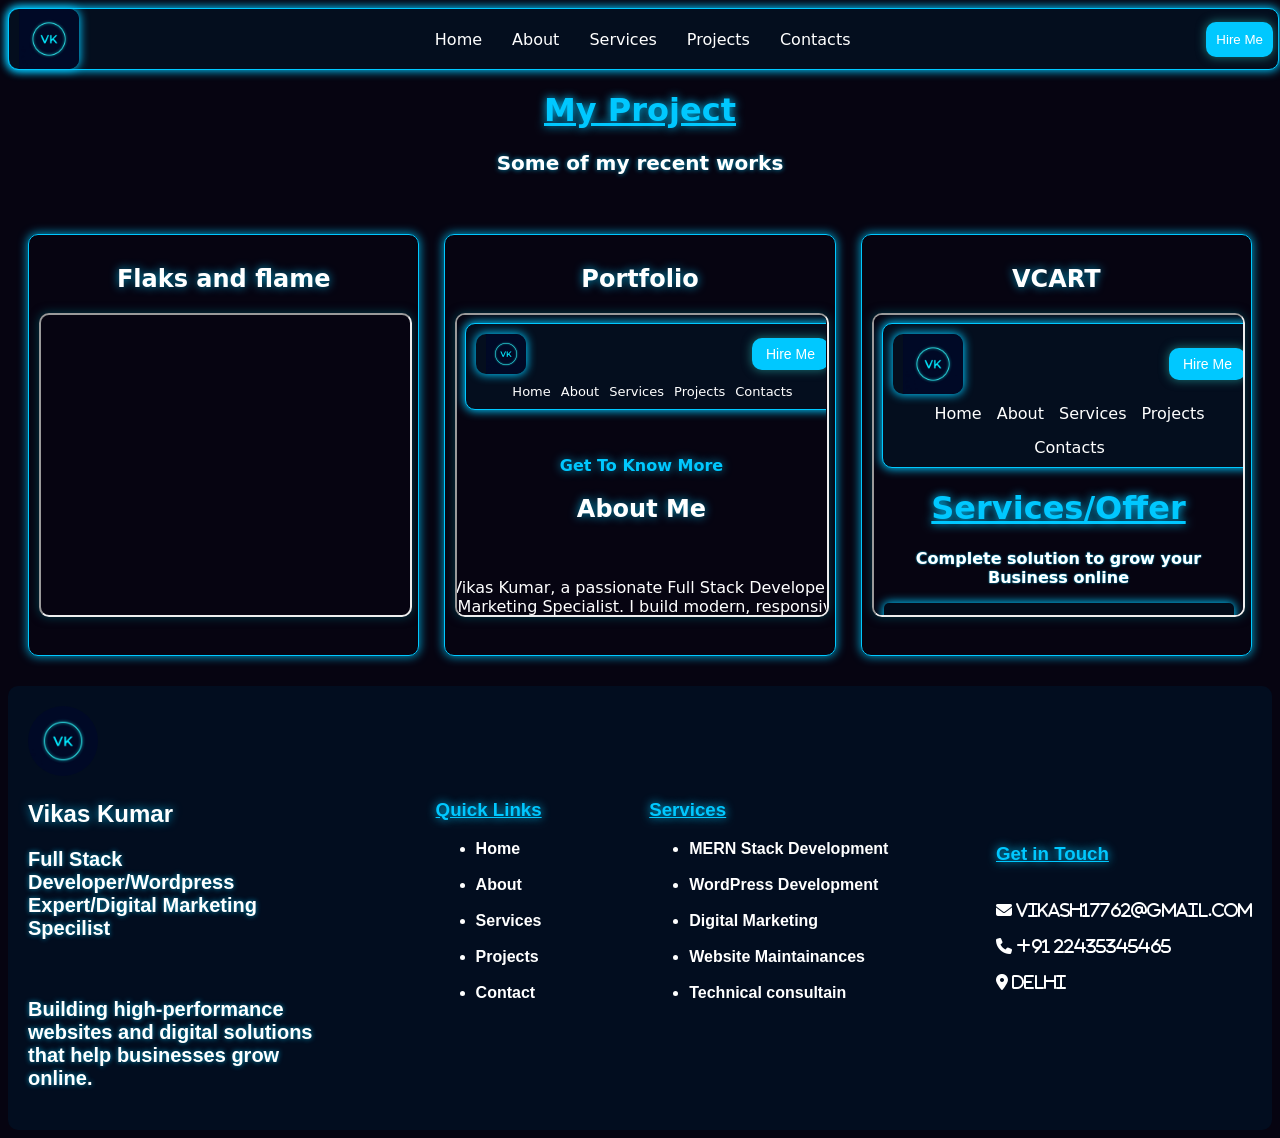
==== project.html @ 4cd3427f "Add files via upload" ====
<!doctype html>
<html>
  <head>
    <link
      rel="stylesheet"
      href="https://cdnjs.cloudflare.com/ajax/libs/font-awesome/6.6.0/css/all.min.css"
    />
    <title>PROJECTS</title>
    <link rel="icon" href="logo.png" />
    <link rel="stylesheet" href="project.css" />
  </head>
  <body>
    <header>
      <img
        src="logo.png"
        style="width: 60px; height: 60px; border: #00c8ff"
      /><br />

      <nav>
        <a href="index.html">Home</a>
        <a href="about.html">About</a>
        <a href="service.html">Services</a>
        <a href="project.html">Projects</a>
        <a href="contact.html">Contacts</a>
      </nav>
      <br />
      <a href="contact.html"><button>Hire Me</button></a>
    </header>

    <!---------------------------projest----------------------->

    <div class="h1">
      <h1>My Project</h1>
      <p>Some of my recent works</p>
    </div>
    <br />
    <div class="projects">
      <div class="set">
        <h2>Flaks and flame</h2>
        <iframe src="https://vikas17762.github.io/restaurant-web/"></iframe>
      </div>

      <div class="set">
        <h2>Portfolio</h2>
        <iframe src="about.html"></iframe>
      </div>

      <div class="set">
        <h2>VCART</h2>
        <iframe src="service.html"></iframe>
      </div>
    </div>

    <!---------------------------projest end----------------------->

    <div class="footercontainer">
      <div class="footerleft">
        <img src="logo.png" alt="" /><br />
        <h2>Vikas Kumar</h2>
        <p>Full Stack Developer/Wordpress Expert/Digital Marketing Specilist</p>
        <br />
        <p>
          Building high-performance websites and digital solutions that help
          businesses grow online.
        </p>
      </div>

      <div class="centerleft">
        <h3>Quick Links</h3>
        <ul>
          <li><a href="index.html">Home</a></li>
          <br />
          <li><a href="about.html">About</a></li>
          <br />
          <li><a href="service.html">Services</a></li>
          <br />
          <li><a href="project.html">Projects</a></li>
          <br />
          <li><a href="contact.html">Contact</a></li>
          <br />
        </ul>
      </div>

      <div class="centerright">
        <h3>Services</h3>
        <ul>
          <li>MERN Stack Development</li>
          <br />
          <li>WordPress Development</li>
          <br />
          <li>Digital Marketing</li>
          <br />
          <li>Website Maintainances</li>
          <br />
          <li>Technical consultain</li>
          <br />
        </ul>
      </div>
      <div class="footerright">
        <h3>Get in Touch</h3>
        <br />
        <i class="fas fa-envelope"> vikash17762@gmail.com</i><br />
        <br />
        <i class="fas fa-phone"> +91 22435345465</i><br />
        <br />
        <i class="fas fa-location-dot"> Delhi</i><br />

        <div class="footericon">
          <i class="bi bi-linkedin"></i>
          <i class="bi bi-instagram"></i>
          <i class="bi bi-twitter-x"></i>
          <i class="bi bi-github"></i>
        </div>
      </div>
    </div>
  </body>
</html>
---- project.css ----
header {
  display: flex;
  justify-content: space-between;
  background-color: #040e1e;
  border: 0.5px solid #00c8ff;
  width: 100%;
  border-radius: 10px;
  align-items: center;
  padding-right: 5px;
  box-shadow: 0px 0px 10px 1px #00c8ff;
}
header img {
  width: 50px;
  height: 50px;
  border-radius: 10px;
  padding-left: 10px;
  box-shadow: 0px 0px 10px 1px #00c8ff;
}
nav {
  display: flex;
  gap: 30px;
  font-weight: 500;
}
nav a {
  color: white;
  font-weight: 500px;
  text-decoration-line: none;
}
nav a:hover {
  color: #00c8ff;
  text-decoration-line: underline;
  text-shadow: 0px 0px 10px #00c8ff;
}
button {
  color: white;

  background-color: #00c8ff;
  border-radius: 10px;
  padding: 10px;
  border: 0px;
  font-weight: 500;
  box-shadow: 0px 0px 10px 1px #17686c;
  transition-property: all;
  transition-duration: 0.1s;
  transition-delay: 0s;
}
button:hover {
  background-color: #0b2142;
  color: #00c8ff;
  text-decoration-line: underline;
  transform: scale(1.05);
  box-shadow: 0px 0px 10px 1px #00c8ff;
  cursor: pointer;
}

/*=====================HEADER END=======================*/

body {
  background-color: rgb(6, 4, 17);
  color: white;
  font-family:
    system-ui,
    -apple-system,
    BlinkMacSystemFont,
    "Segoe UI",
    sans-serif;
}
.h1 {
  text-align: center;
}

.projects {
  display: flex;
  justify-content: space-around;
  gap: 25px;
  margin: 20px;
  align-items: center;
}
.set {
  width: 100%;
  height: 400px;
  border: 1px solid #00c8ff;
  border-radius: 10px;
  text-align: center;
  transition-property: all;
  transition-duration: 0.5s;
  transition-delay: 0s;
  box-shadow: 0px 0px 10px 1px #0095bf;
  overflow: hidden;
  padding: 10px;
}
iframe {
  height: 300px;
  width: 100%;
  border-radius: 10px;
  box-shadow: 0px 0px 10px 1px #013341;
}
.set:hover {
  transform: scale(1.05);
  box-shadow: 0px 0px 10px 0.5px #00c8ff;
  cursor: pointer;
  text-decoration-line: underline;
}

h1 {
  text-decoration: underline;
  text-shadow: 0px 0px 10px #00c8ff;
  color: #00c8ff;
}
h2 {
  font-weight: 800;
  text-shadow: 0px 0px 10px #0095bf;
  color: white;
}
p {
  font-size: 20px;
  font-weight: 600;
  text-shadow: 0px 0px 5px #0095bf;
}

/*==================PROJECTS END==================*/

.footercontainer {
  display: flex;
  align-items: center;
  gap: 20px;
  justify-content: space-between;
  padding: 20px;
  color: white;
  background-color: #020d1f;
  font-family: Arial, Helvetica, sans-serif;
  font-weight: 700;
  margin-top: 30px;
  border-radius: 10px;
  transition-property: all;
  transition-duration: 0.5s;
  transition-delay: 0s;
}
.footerleft {
  width: 300px;
}
.footerleft img {
  height: 70px;
  width: 70px;
  border-radius: 100%;
}

.footercontainer h3 {
  text-decoration: underline;
  text-shadow: 0px 0px 10px #00c8ff;
  color: #00c8ff;
  transition-property: all;
  transition-duration: 0.5s;
  transition-delay: 0s;
}
.footercontainer h3:hover {
  scale: 1.05;
}
.footercontainer li:hover {
  text-decoration: underline;
  text-shadow: 0px 0px 10px #00c8ff;
  cursor: pointer;
}
.centerleft a,
.centerright a {
  color: white;
  text-decoration-line: none;
}

/* ============================================================
               RESPONSIVE STYLES — everything below is NEW.
               All desktop rules above are untouched. These only kick in
               on screens at/below the widths listed, so desktop is safe.
               ============================================================ */

@media (max-width: 1024px) {
  .projects {
    flex-direction: column;
    align-items: center;
  }
  .set {
    width: 90%;
    max-width: 500px;
    height: auto;
    padding-bottom: 15px;
  }
}

@media (max-width: 768px) {
  header {
    flex-wrap: wrap;
    padding: 10px;
  }
  header img {
    width: 40px;
    height: 40px;
  }
  nav {
    width: 100%;
    justify-content: center;
    flex-wrap: wrap;
    gap: 15px;
    order: 3;
    margin-top: 10px;
  }
  button {
    padding: 8px 14px;
    font-size: 14px;
  }
  .footercontainer {
    flex-direction: column;
    text-align: center;
    gap: 15px;
  }
  .footerleft {
    width: 100%;
  }
}

@media (max-width: 480px) {
  .set {
    width: 100%;
  }
  iframe {
    height: 200px;
  }
  p {
    font-size: 16px;
  }
}
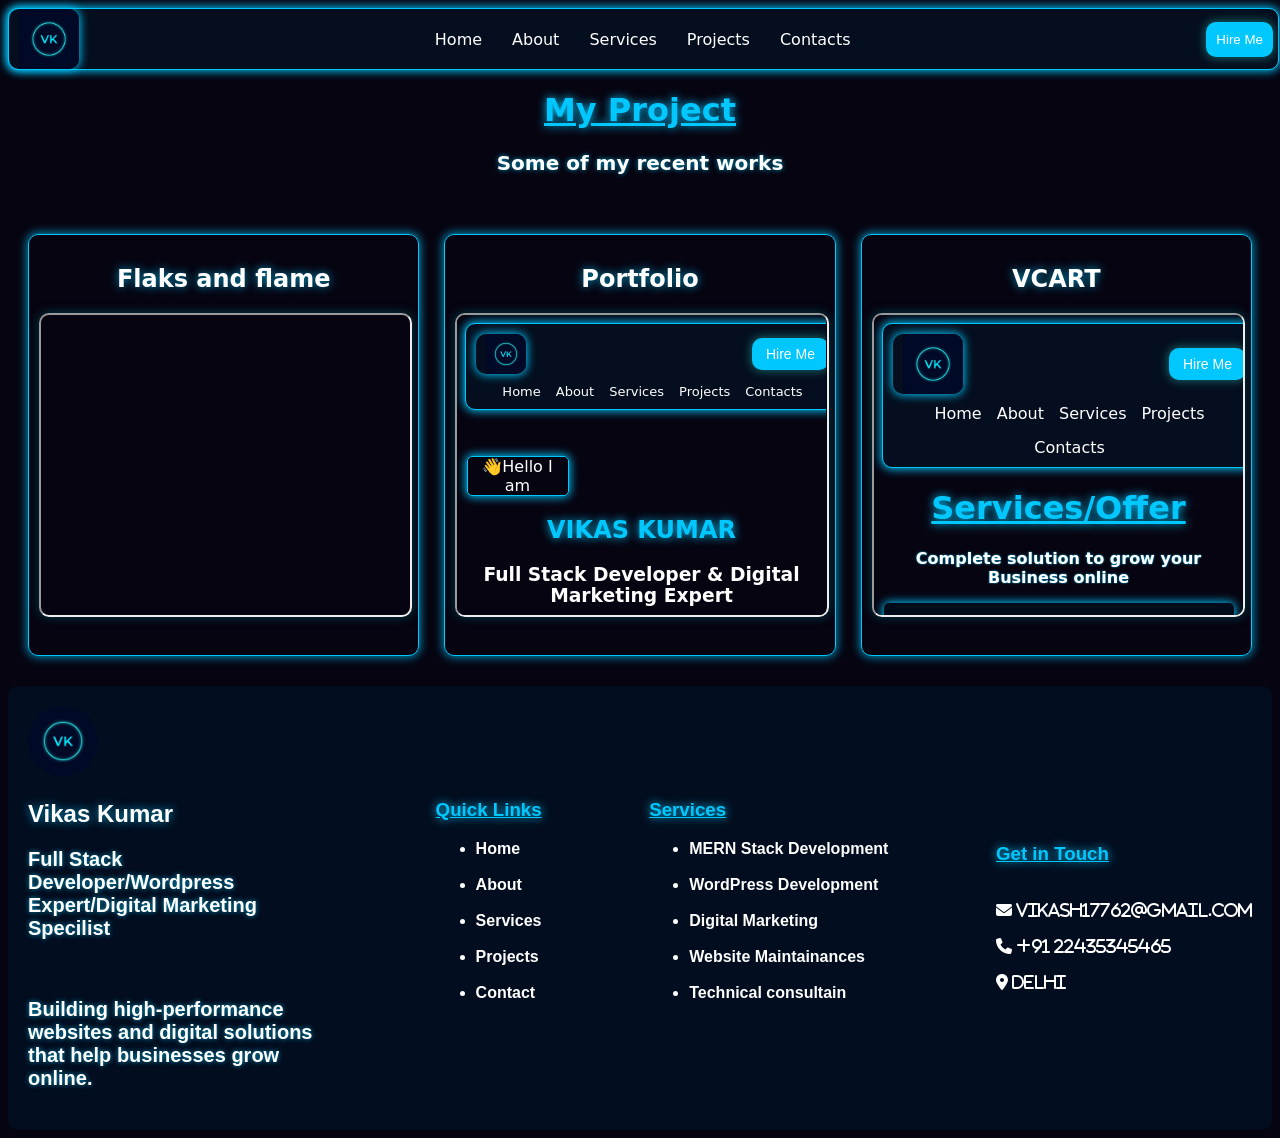
==== commit aa7dcac8: "Fix project links in project.html Updated project links in the HTML file to point to the correct por" ====
--- a/project.html
+++ b/project.html
@@ -42,7 +42,7 @@
 
       <div class="set">
         <h2>Portfolio</h2>
-        <iframe src="about.html"></iframe>
+        <iframe src="https://vikas17762.github.io/vikas_portfolio/"></iframe>
       </div>
 
       <div class="set">
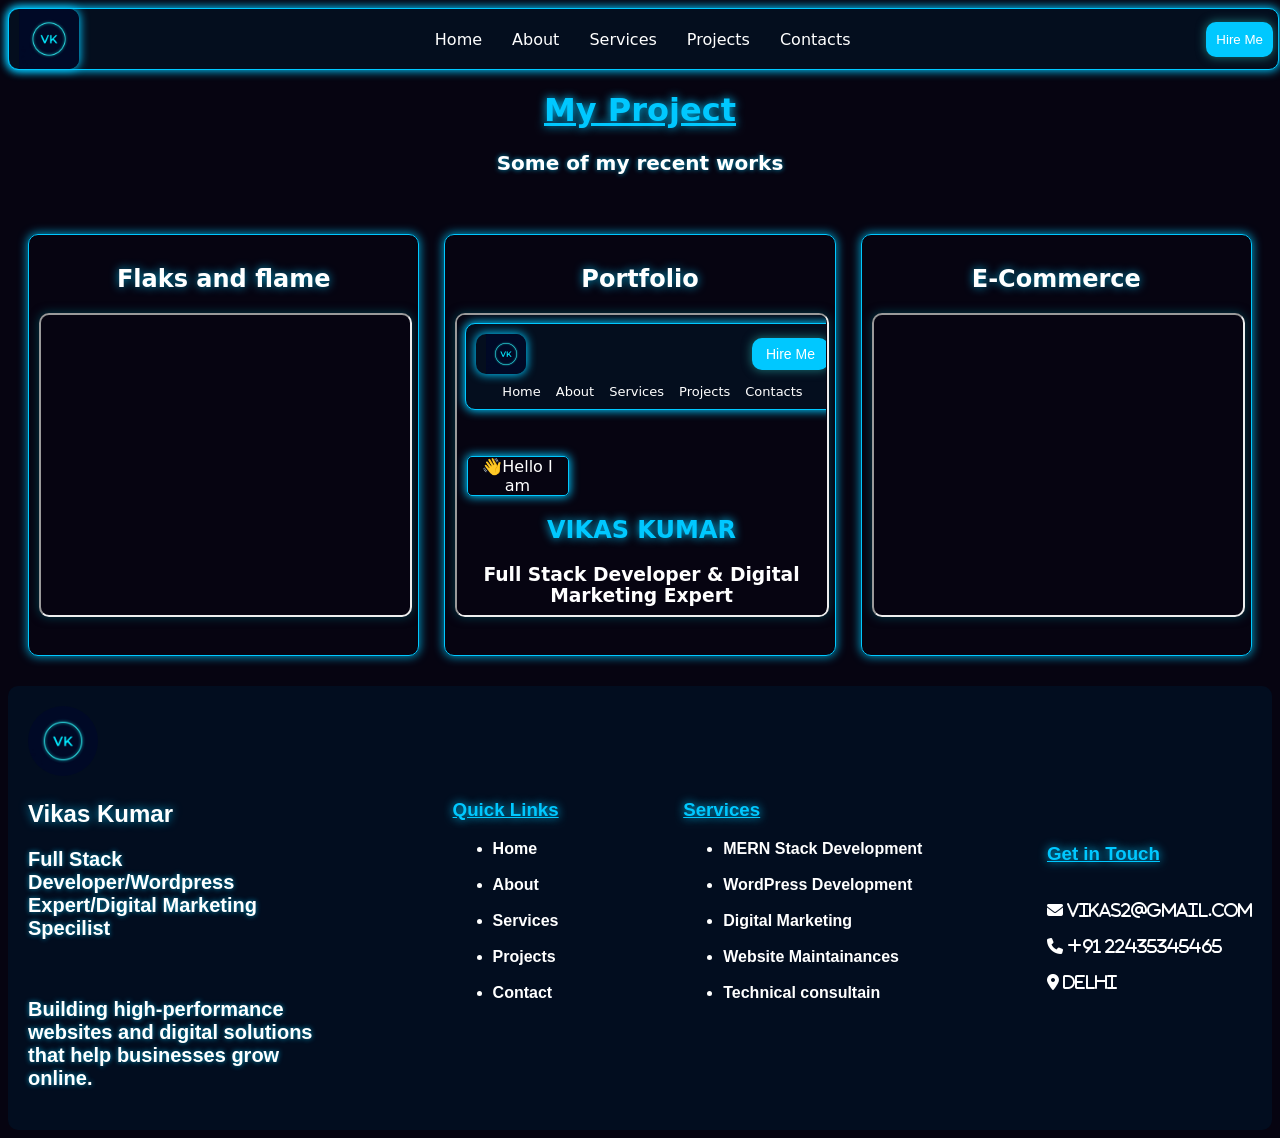
==== commit 4755afec: "Update project.html" ====
--- a/project.html
+++ b/project.html
@@ -46,8 +46,8 @@
       </div>
 
       <div class="set">
-        <h2>VCART</h2>
-        <iframe src="service.html"></iframe>
+        <h2>E-Commerce</h2>
+        <iframe src="https://vikas17762.github.io/E-commerce-/"></iframe>
       </div>
     </div>
 
@@ -99,7 +99,7 @@
       <div class="footerright">
         <h3>Get in Touch</h3>
         <br />
-        <i class="fas fa-envelope"> vikash17762@gmail.com</i><br />
+        <i class="fas fa-envelope"> vikas2@gmail.com</i><br />
         <br />
         <i class="fas fa-phone"> +91 22435345465</i><br />
         <br />
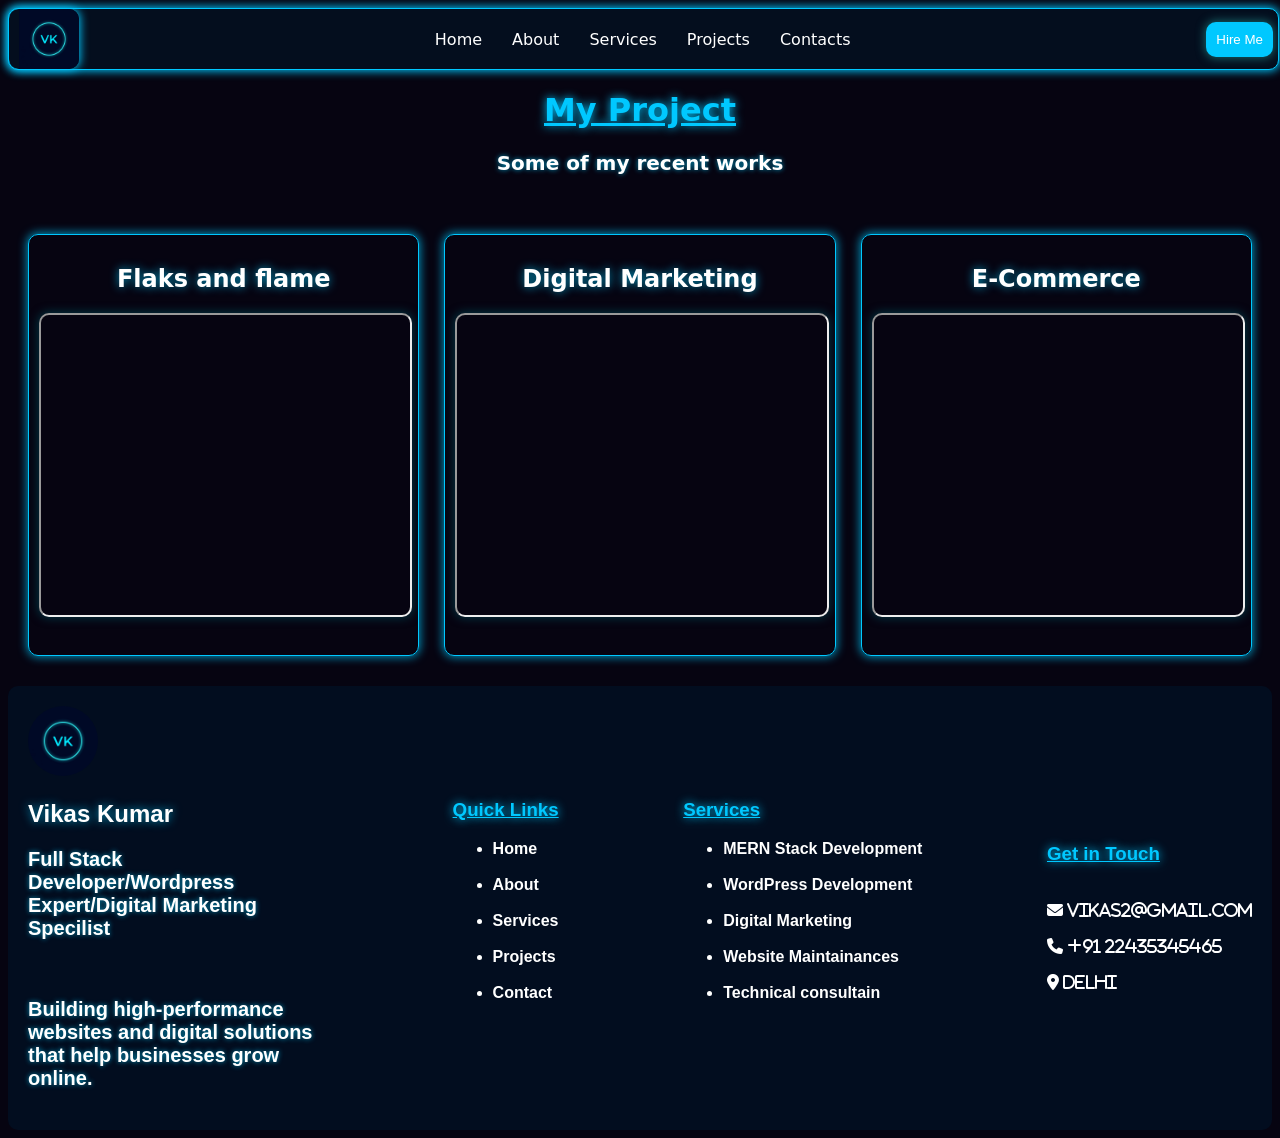
==== commit 2a542951: "Update project.html" ====
--- a/project.html
+++ b/project.html
@@ -41,8 +41,8 @@
       </div>
 
       <div class="set">
-        <h2>Portfolio</h2>
-        <iframe src="https://vikas17762.github.io/vikas_portfolio/"></iframe>
+        <h2>Digital Marketing</h2>
+        <iframe src="https://vikas17762.github.io/digital-marketing/"></iframe>
       </div>
 
       <div class="set">
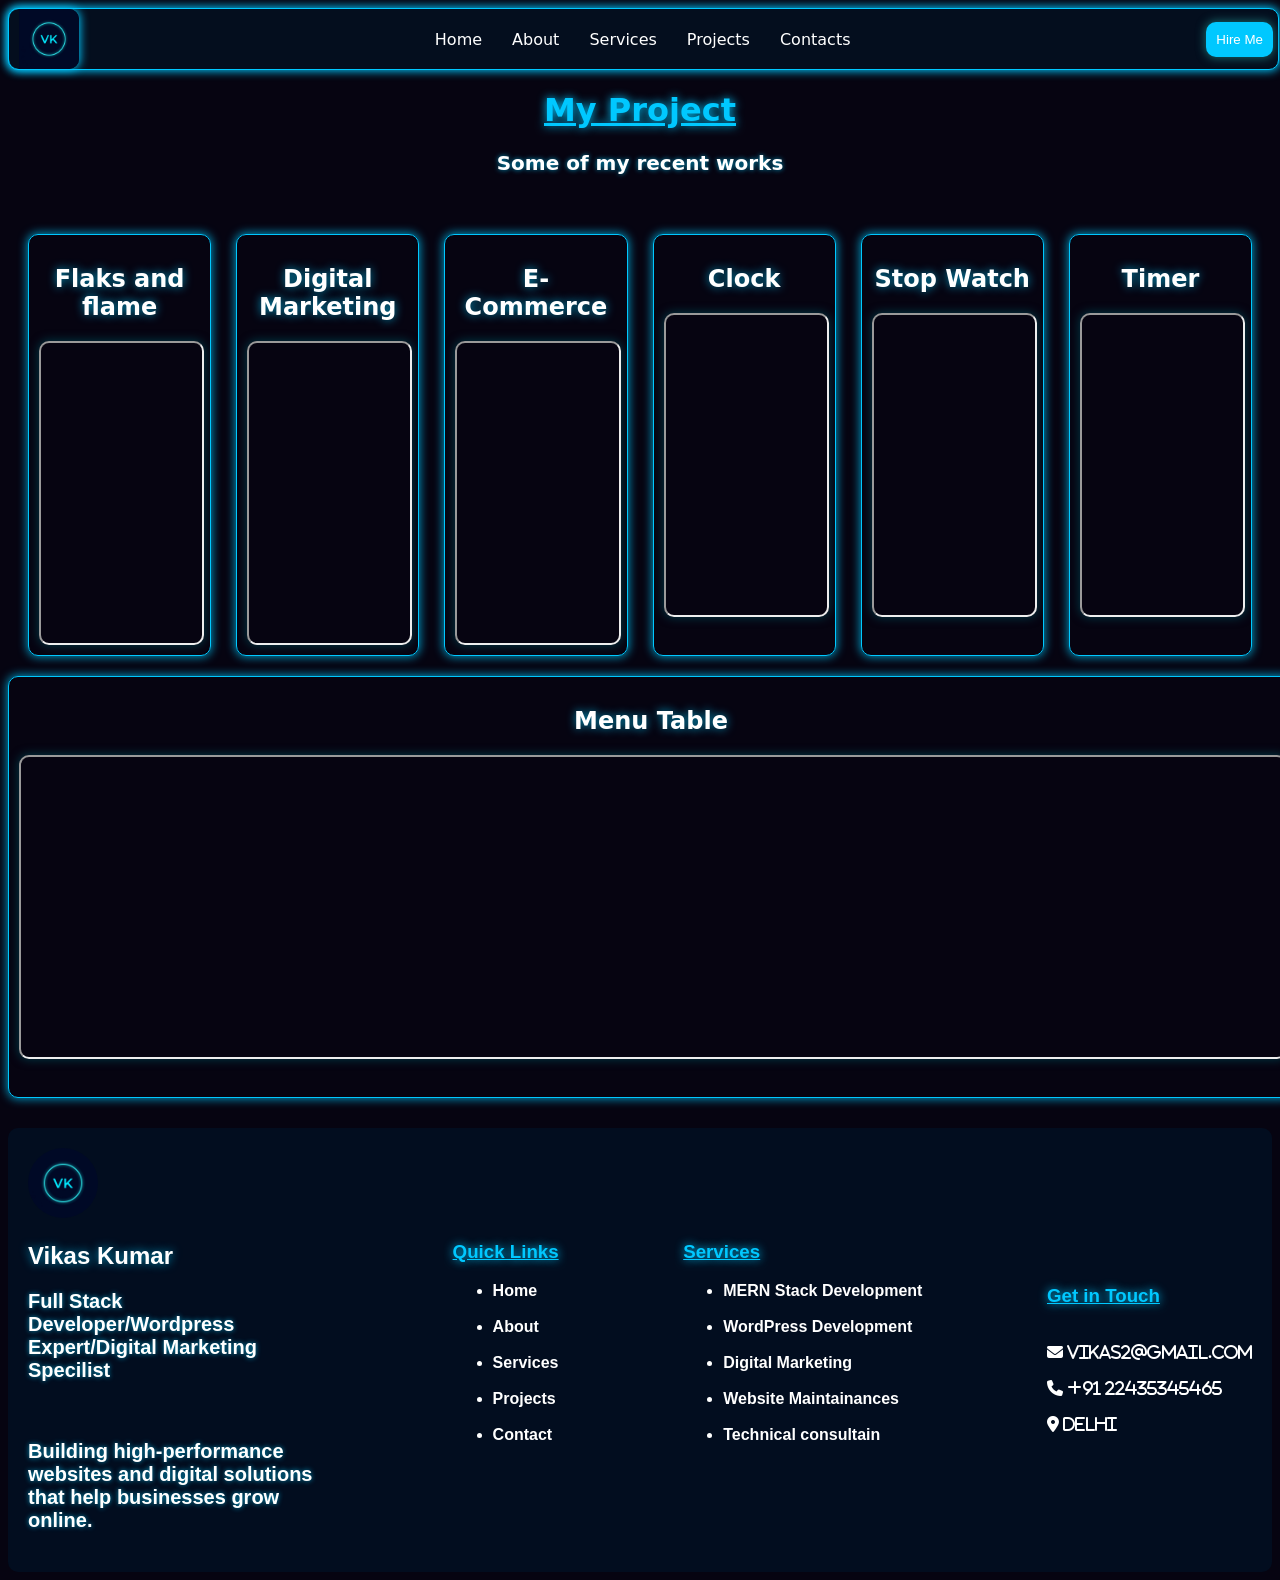
==== commit d79200a5: "Update project.html with new project entries Added new projects including Clock, Stop Watch, and Tim" ====
--- a/project.html
+++ b/project.html
@@ -48,6 +48,27 @@
       <div class="set">
         <h2>E-Commerce</h2>
         <iframe src="https://vikas17762.github.io/E-commerce-/"></iframe>
+      </div>
+      
+      <div class="set">
+        <h2>Clock</h2>
+        <iframe src="https://vikas17762.github.io/watch/"></iframe>
+      </div>
+      
+      <div class="set">
+        <h2>Stop Watch</h2>
+        <iframe src="https://vikas17762.github.io/stopwatch/"></iframe>
+      </div>
+      
+      <div class="set">
+        <h2>Timer</h2>
+        <iframe src="https://vikas17762.github.io/timmer/"></iframe>
+      </div>
+    </div>
+
+    <div class="set">
+        <h2>Menu Table</h2>
+        <iframe src="https://vikas17762.github.io/menutable/"></iframe>
       </div>
     </div>
 
